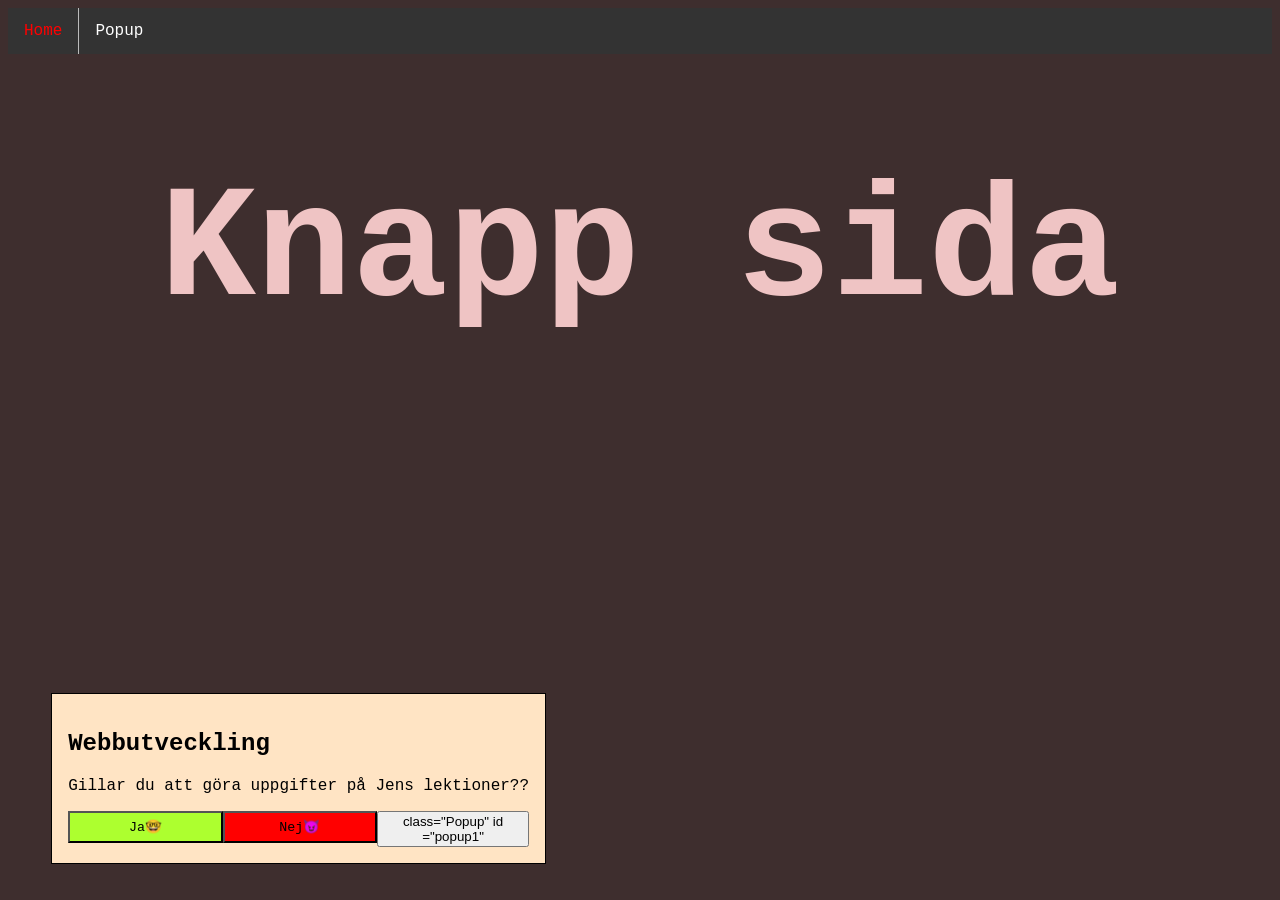
==== index.html @ dcf9f985 "fixat så jag kan lägga upp på pages" ====
<!DOCTYPE html>
<html lang="en">

<head>
    <meta charset="UTF-8">
    <meta http-equiv="X-UA-Compatible" content="IE=edge">
    <meta name="viewport" content="width=device-width, initial-scale=1.0">
    <link rel="stylesheet" href="style.css">
    <title>Document</title>
    <style>
        .popup {
            position: absolute;
            left: 4vw;
            bottom: 4vh;
            border: 1px solid black;
            padding: 1rem;
            min-width: 10rem;
            background-color: bisque;
        }

        .hidden {
            display: none;
        }
    </style>
</head>

<ul>
    <li><a href="/main.html">Home</a></li>
    <li><a href="">Popup</a></li>
  </ul>
<body>
    <main>
        <h1>Knapp sida</h1>
    </main>
    <div id="popup" class="popup">
        <h2>Webbutveckling</h2>
        <p>Gillar du att göra uppgifter på Jens lektioner??</p>
        <div class="div">
            <button class="ja" id="accept">Ja🤓</button>
            <button class="nej" id="decline">Nej😈</button>
            <button>class="Popup" id ="popup1" </button>
        </div>
    </div>
    <script>
        const accept = document.querySelector('#accept');
        const decline = document.querySelector('#decline');
        const popup = document.querySelector('#popup');
        const main = document.querySelector("main");
        const popup1 = document.querySelector("#popup1")
        var button = document.querySelector("button");
        accept.addEventListener('click', (event) => {
            console.log('Rätt svar');
            popup.classList.toggle("hidden");
            document.body.style.backgroundColor = "Green";
            document.body.style.color = "White";
            main.textContent = "Rätt svar👍";
        })
        decline.addEventListener('click', (event) => {
            console.log('Fel svar');
            popup.classList.toggle("hidden");
            document.body.style.backgroundColor = "Red";
            document.body.style.color = "white";
            main.textContent = "Fel svar 😈👎"
        })
        popup1.addEventListener('click', (event) => {
            popup.classList.toggle("visible");
        })
    </script>
</body>

</html>
---- style.css ----
.ja{
    background-color: greenyellow;
        font-family: 'Courier New', Courier, monospace;
        height: 2rem;
        width: 40%;
        padding: .4rem;
}

.nej{
    background-color: red;
    font-family: 'Courier New', Courier, monospace;
    height: 2rem;
    width: 40%;
}

ul {
    list-style-type: none;
    margin: 0;
    padding: 0;
    overflow: hidden;
    background-color: #333 ;
  }

  li {
    border-right: 1px solid #bbb;
  }
  
  li:last-child {
    border-right: none;
  }
  
  li {
    float: left;
  }
  
  li a {
    display: block;
    color: white;
    text-align: center;
    padding: 14px 16px;
    text-decoration: none;
  }
  
  li a:hover {
    background-color: #111;
  }

.div{
    display: flex;
    justify-content: space-around;
}

body{
    font-family: 'Courier New', Courier, monospace;
    background-color: rgb(62, 46, 46);
}

main{
    font-size: 5rem;
    text-align: center;
    font-weight: bold;
}

a:link {
    color: red;
  }
  
  
  a:hover {
    color: hotpink;
  }
  
  a:active {
    color: rgb(218, 212, 212);
  }

  h1{
    color: rgb(239, 196, 196);
  }
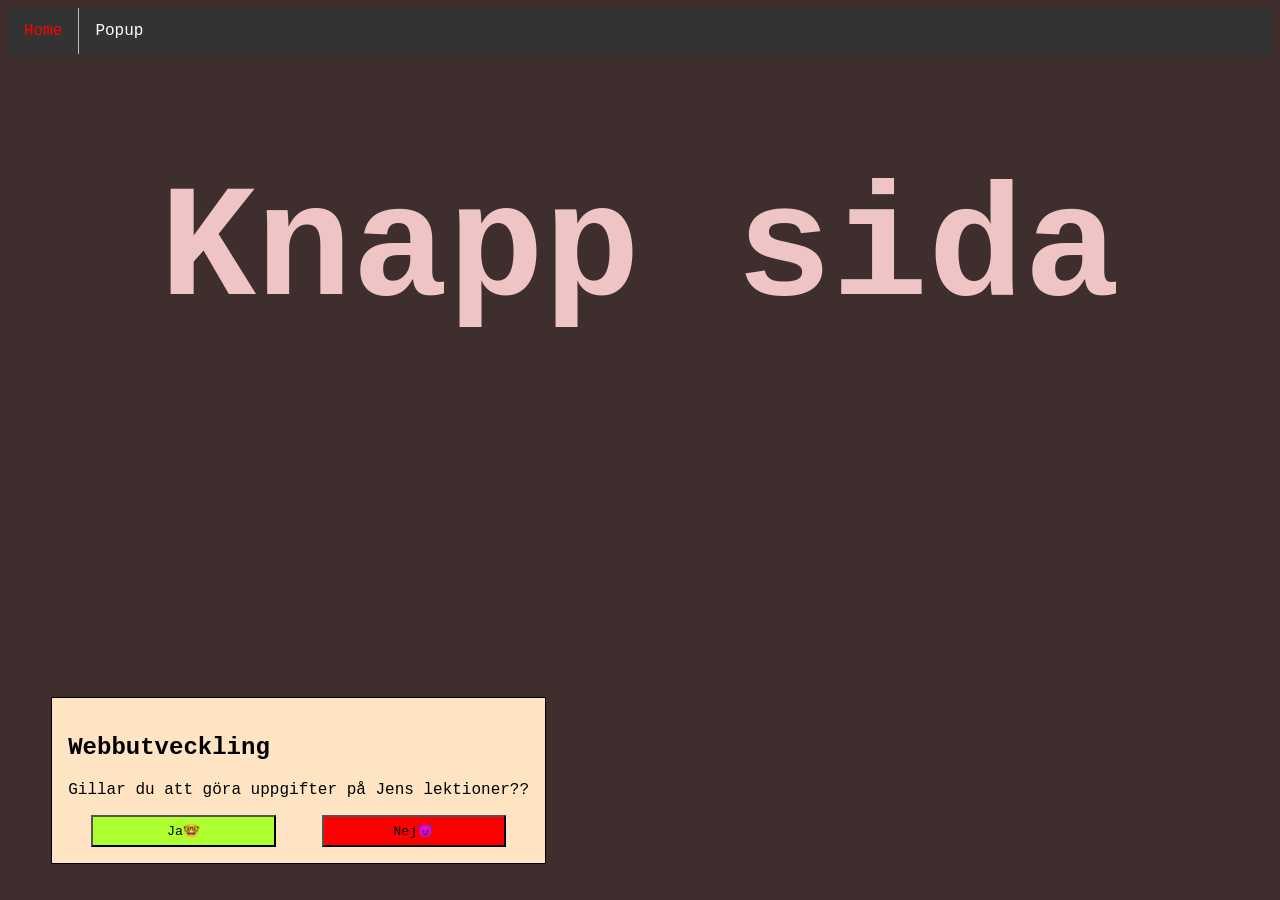
==== commit 727041ef: "Fixat problem med en knapp, klar!" ====
--- a/index.html
+++ b/index.html
@@ -39,7 +39,6 @@
         <div class="div">
             <button class="ja" id="accept">Ja🤓</button>
             <button class="nej" id="decline">Nej😈</button>
-            <button>class="Popup" id ="popup1" </button>
         </div>
     </div>
     <script>
